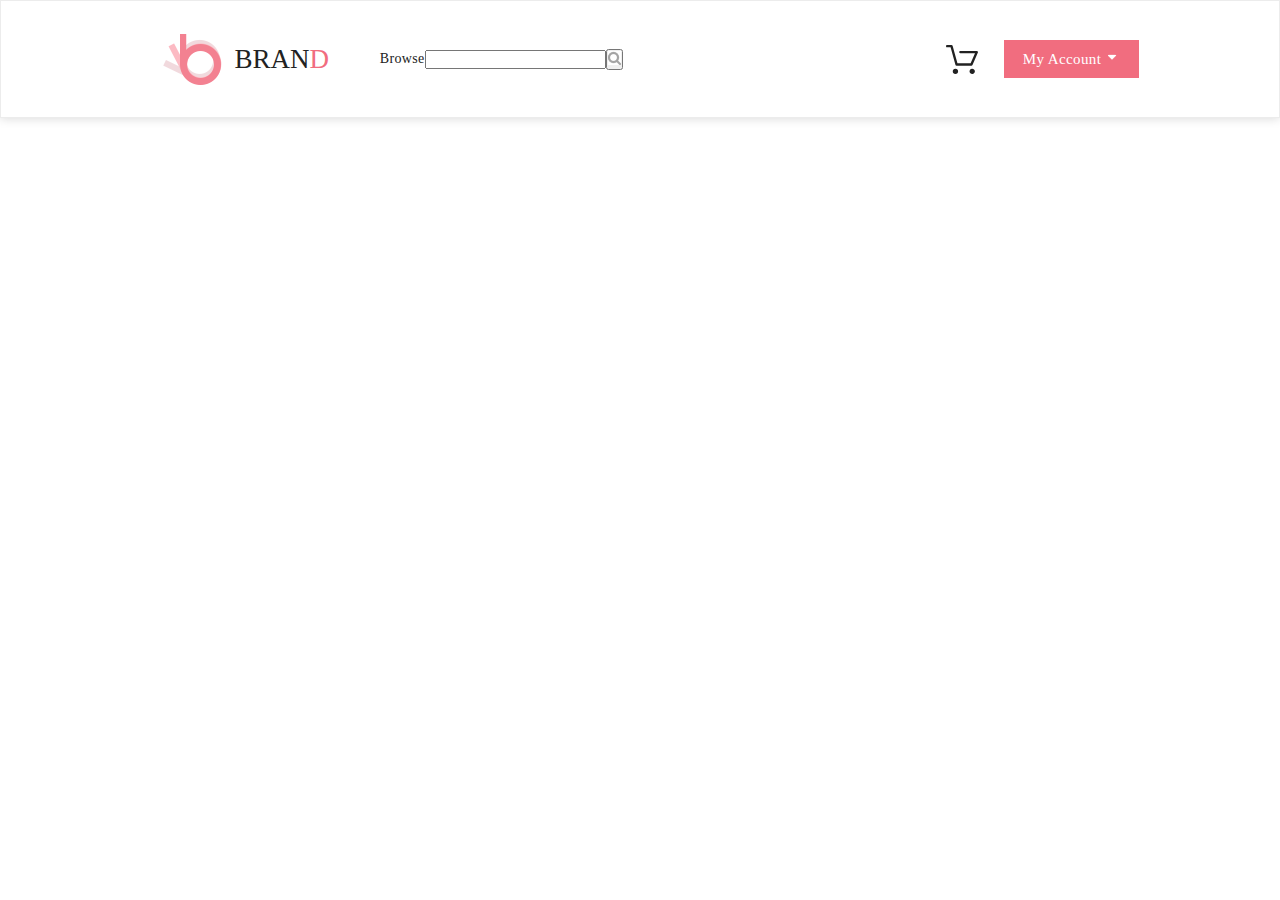
==== index.html @ d006fe4d "sait" ====
<!DOCTYPE html>
<html lang="en">
<head>
	<link href="https://fonts.googleapis.com/css?family=Lato:100,300,400,700&display=swap" rel="stylesheet">
	<title>Главная</title>
	<link rel="stylesheet" type="text/css" href="style.css">
</head>
<body>
<div class="header">
<div class="container">  


	                                  <div class="headercontent">
	                                   	<div class="headerblock">
	                                      <a href="#" class="logo">
	                                      <img src="photo\Group_2.png" alt="logo" class="logo">BRAN<span class="D">D</span></a>
	                                      <form action="#" class="headerform">
	                                      	<div class="formbrowes">
	                                      		Browse
	                                      	           </div>
	                                      		<input type="text" name="text1"><button><img src="photo\.png"></button> 
	                                                     </form>	
	                                                     </div>

	 



                                          <div class="headerblock">
		
	                                       <img class="korz" src="photo\Forma_1.svg" alt="korz">
                                            <a href="#" class="Account">My Account <img src="photo\Slice_4.png"> </a>
                                            </div>
                                        </div>
                                    </div>

                                            
                                        
                                    
</div>
   

	 	   
  </div>  
                                                        


     







</body>
</html>
---- style.css ----
* {
	margin: 0 auto;
	padding: 0;
}

.body{
	font-family: 'Lato', sans-serif;
}
.header{
box-shadow: 0 0 10px rgba(0, 0, 0, 0.17);
border: 1px solid #ececec;
background-color: #ffffff;
height: 116px;
}
.container{
	width: 1300px;
	margin: 0 auto;
	height: 100%;
}
.Account{
text-decoration: none;
color: #ffffff;
font-size: 15px;
font-weight: 400;
background-color: #f16d7f;
letter-spacing: 0.38px;
line-height: 38px;
padding-right: 19px;
padding-left: 19px;
}
.logo{
	text-decoration: none;
	color: #222222;
font-size: 27px;
font-weight: 300;
text-transform: uppercase;
display: flex;
align-items: center;
margin-right: 13px;
}
.D{
font-weight: 300;
letter-spacing: 0.68px;
color: #f16d7f;
font-weight: 400;
letter-spacing: 0.68px;

}
.formbrowes{
color: #222222;
font-size: 14px;
font-weight: 300;
margin-left: 37px;
letter-spacing: 0.35px;
}
a{
	text-decoration: none;

}
.headercontent{
	display: flex;
    justify-content: space-between;
    height: 100%;
}
.headerblock{
	display: flex;
	align-items: center;
	

}
.headerform{
	display: flex;
	align-items: center;
}
.korz{
	    margin-right: 26px;
}
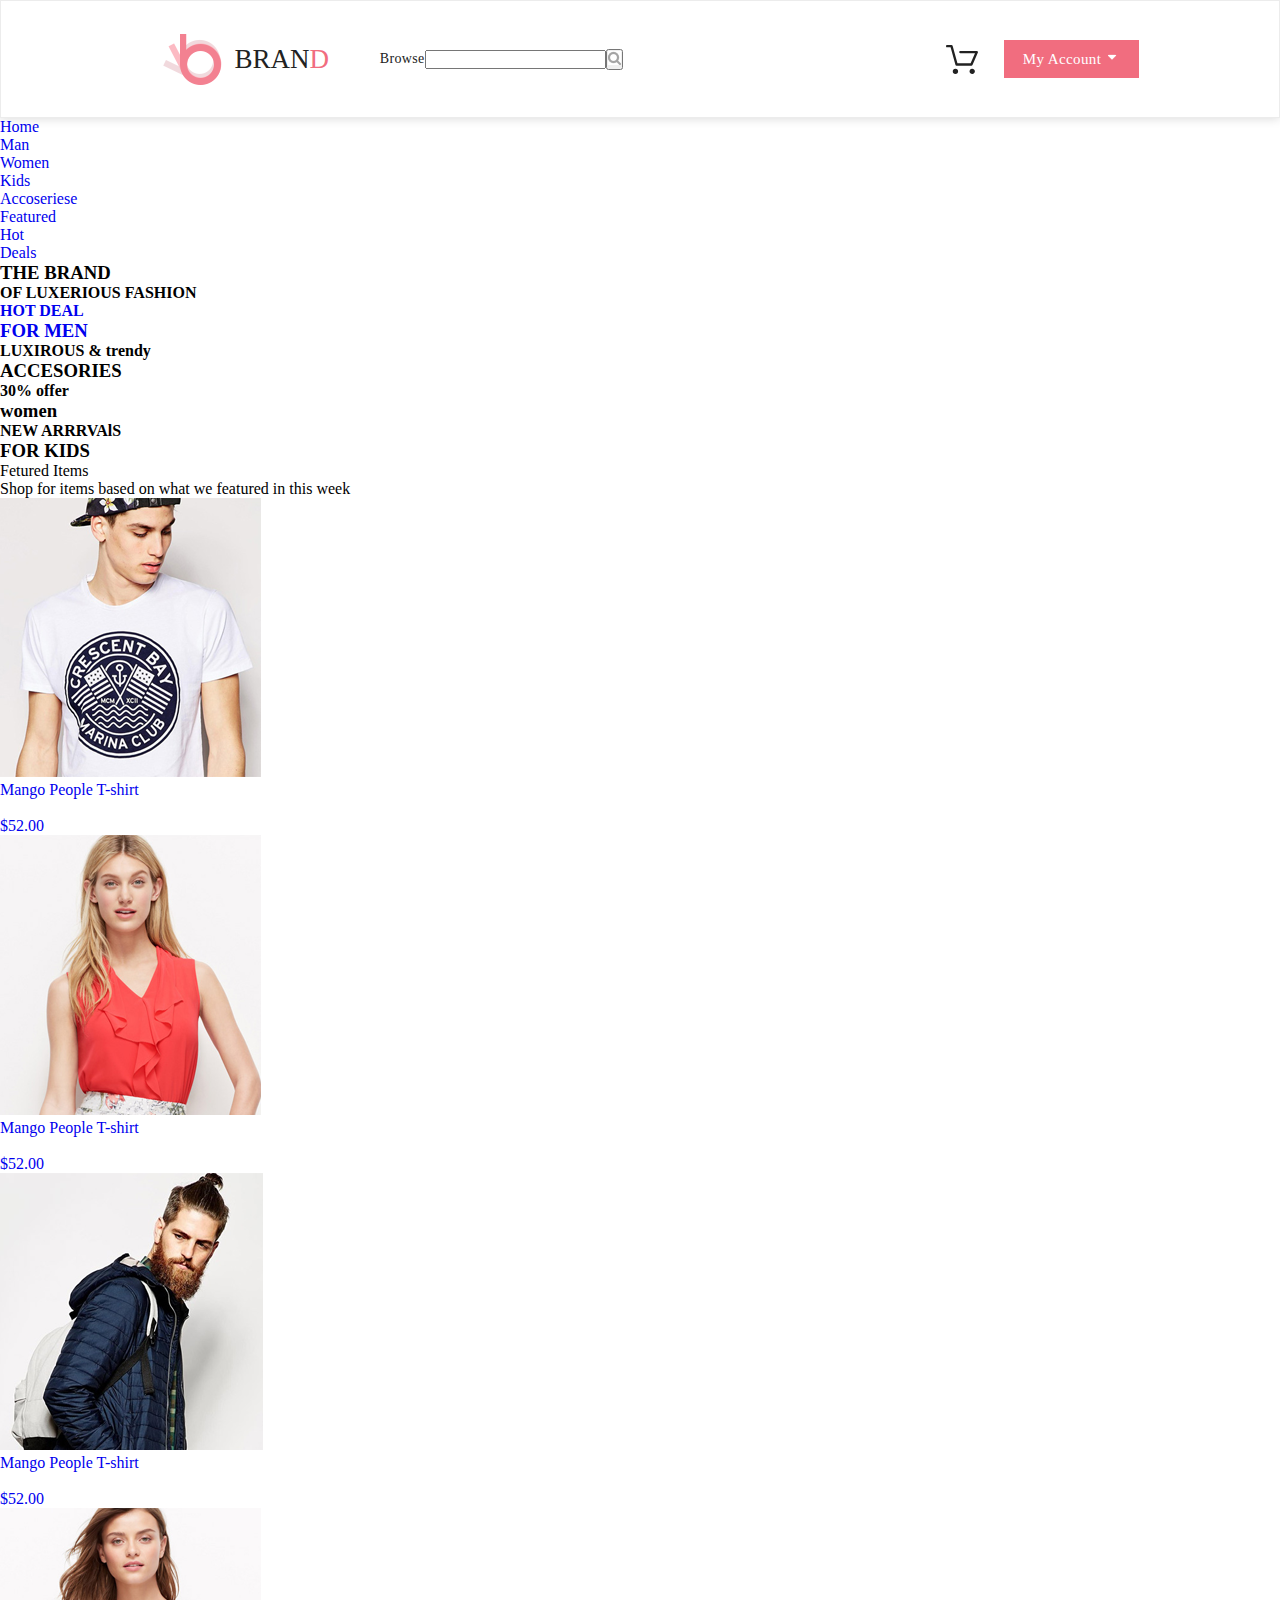
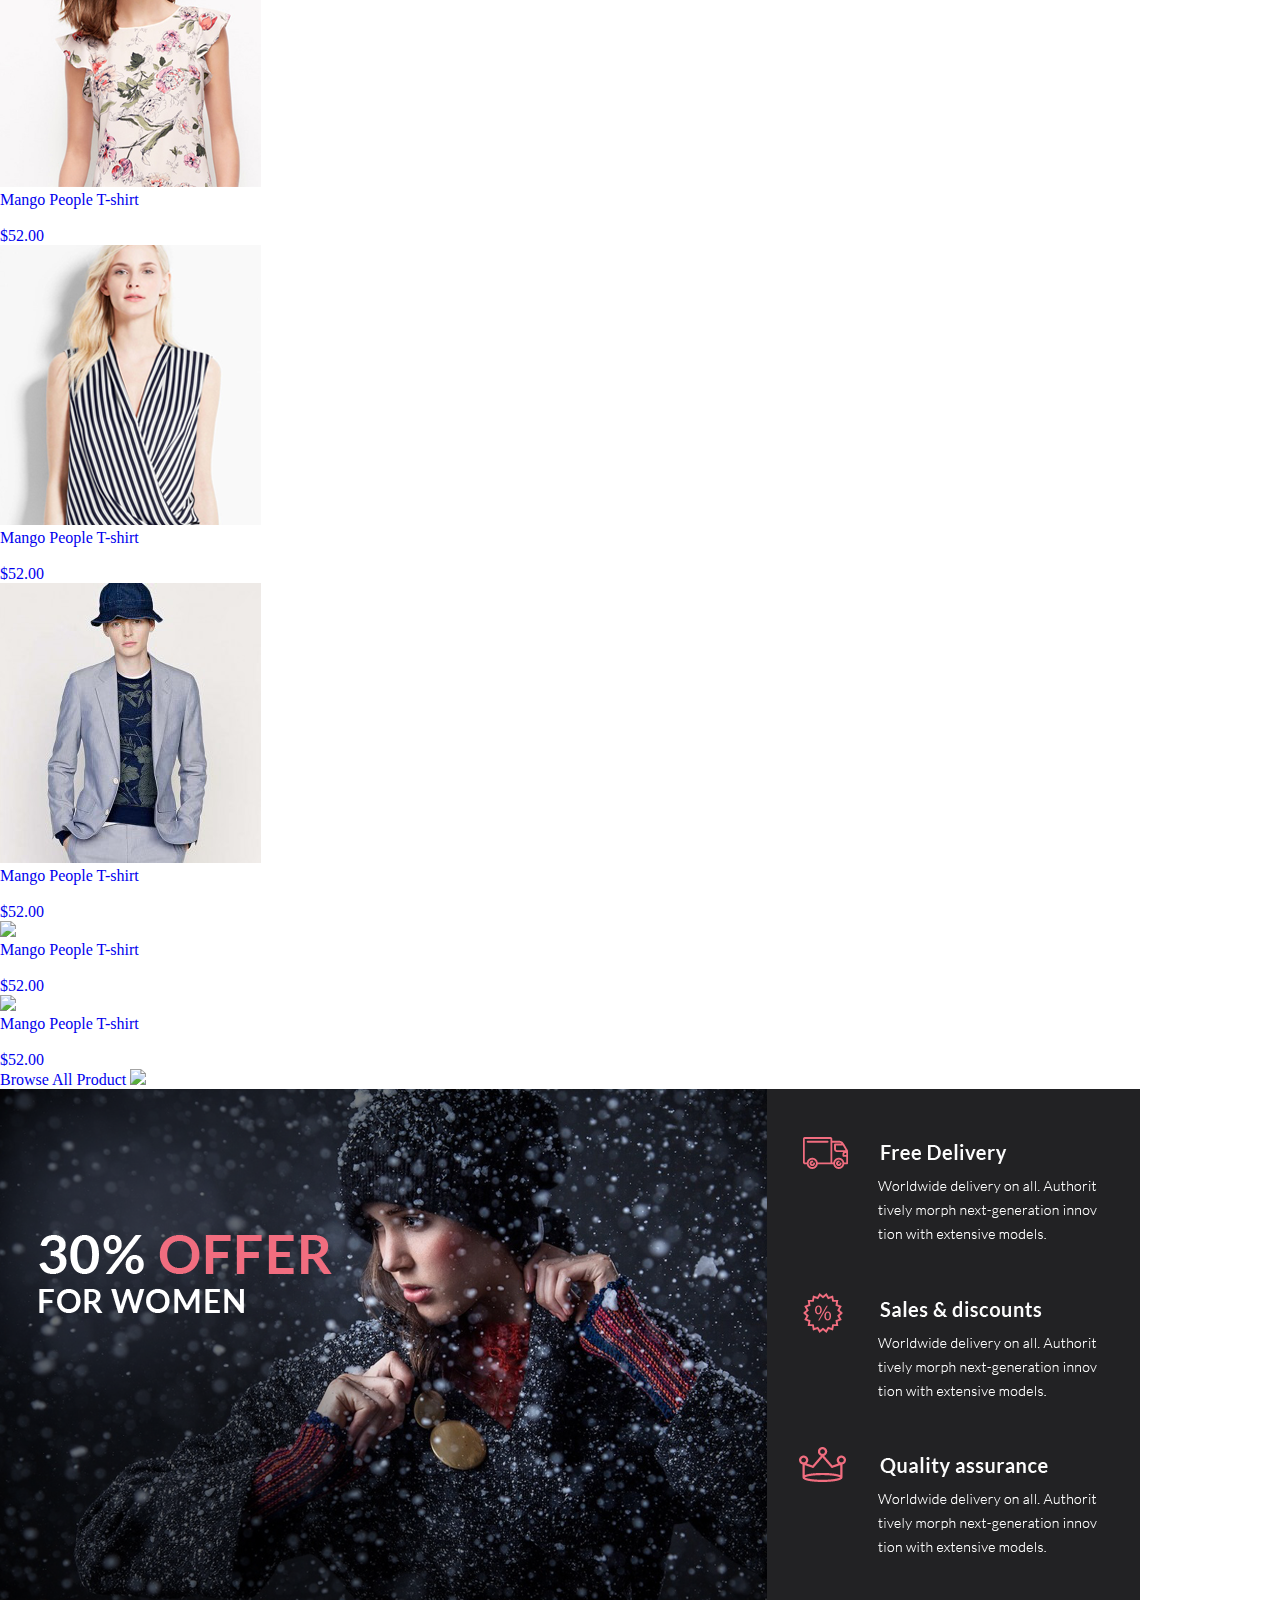
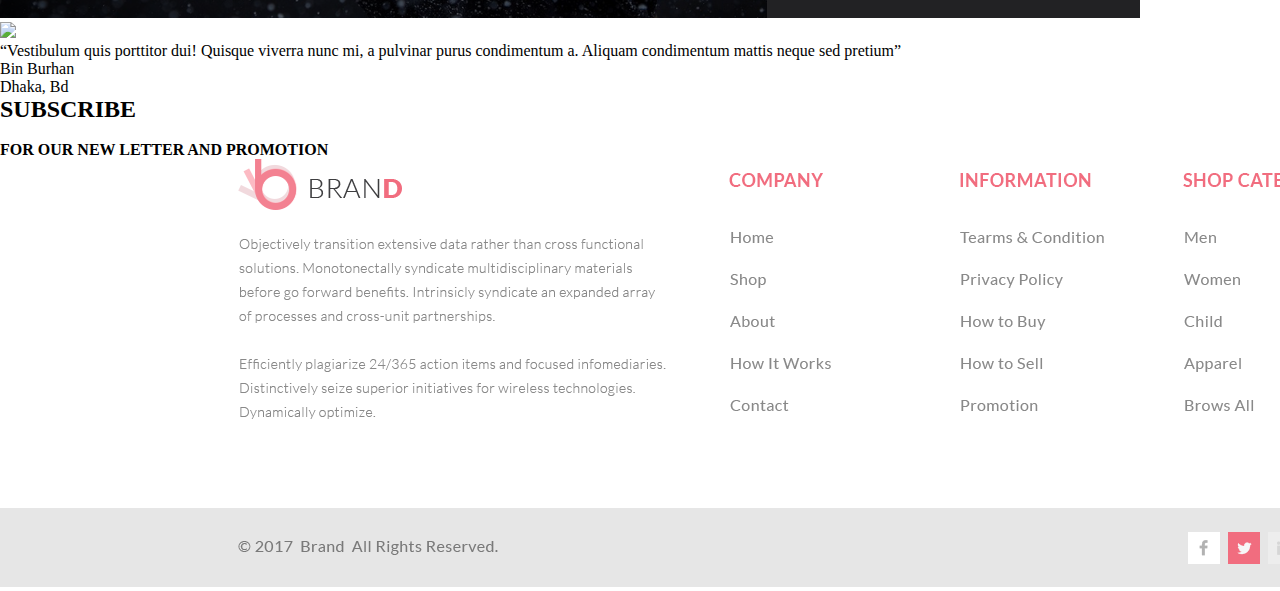
==== commit 812b49a1: "com" ====
--- a/index.html
+++ b/index.html
@@ -1,5 +1,6 @@
 <!DOCTYPE html>
 <html lang="en">
+<meta charset="utf-8">
 <head>
 	<link href="https://fonts.googleapis.com/css?family=Lato:100,300,400,700&display=swap" rel="stylesheet">
 	<title>Главная</title>
@@ -7,20 +8,20 @@
 </head>
 <body>
 <div class="header">
-<div class="container">  
-
-
-	                                  <div class="headercontent">
+	<div class="container">
+	 <div class="headercontent">
 	                                   	<div class="headerblock">
 	                                      <a href="#" class="logo">
-	                                      <img src="photo\Group_2.png" alt="logo" class="logo">BRAN<span class="D">D</span></a>
+	                                      <img src="photo/Group_2.png" alt="logo" class="logo">BRAN<span class="D">D</span></a>
 	                                      <form action="#" class="headerform">
 	                                      	<div class="formbrowes">
 	                                      		Browse
 	                                      	           </div>
-	                                      		<input type="text" name="text1"><button><img src="photo\.png"></button> 
+	                                      		<input type="text" name="text1"><button><img src="photo/.png" alt="photo"></button> 
+
 	                                                     </form>	
 	                                                     </div>
+	                                                 
 
 	 
 
@@ -28,21 +29,130 @@
 
                                           <div class="headerblock">
 		
-	                                       <img class="korz" src="photo\Forma_1.svg" alt="korz">
-                                            <a href="#" class="Account">My Account <img src="photo\Slice_4.png"> </a>
-                                            </div>
+	                                       <img class="korz" src="photo/Forma_1.svg" alt="korz">
+                                            <a href="#" class="Account">My Account <img src="photo/Slice_4.png" alt="photo"> </a>
+                                            
                                         </div>
                                     </div>
-
-                                            
-                                        
-                                    
-</div>
-   
-
-	 	   
-  </div>  
-                                                        
+                                  
+    
+
+
+
+
+
+
+</div>
+                    
+                                  
+ </div>
+ 
+
+<nav>
+	<ul class="menu">
+		
+			<li class="menulink"><a href="#">Home</a></li>
+			<li class="menulink"><a href="#">Man</a></li>
+			<li class="menulink"><a href="#">Women</a></li>
+			<li class="menulink"><a href="#">Kids</a></li>
+			<li class="menulink"><a href="#">Accoseriese</a></li>
+			<li class="menulink"><a href="#">Featured</a></li>
+			<li class="menulink"><a href="#">Hot</a></li>
+			<li class="menulink"><a href="#">Deals</a></li> 
+			
+			
+			
+			
+			
+			
+			
+		
+	</ul>
+</nav>         
+	                                 
+<div class="promo">
+<div class="container__promo__content">
+	<div class="promo__text">
+	<h3 class="promo__h3">THE BRAND</h3>
+	<h4 class="promo__h4">OF LUXERIOUS <span class="FASHION">FASHION</span></h4>
+	</div>
+	
+
+</div>	
+</div>
+
+		
+	
+	<div class="offer container2">
+		
+			<div class="offer__content">
+			
+			<div class="offer__item offer__item_big1"><div class="offer__acz"><a href="#"><h4 class="HOT">HOT DEAL</h4><span class="FOR"><h3>FOR MEN</h3></span></a></div>
+
+
+                    
+                                           </div>
+				
+			<div class="offer__item offer__item_mini1"><div class="LUXIROUS"><h4 class="h">LUXIROUS & trendy</h4><span class="ACCESORIES"><h3>ACCESORIES</h3></span></div>
+		                    </div>
+                                                                     
+			
+			</div>
+			
+		
+		<div class="offer__content">
+			
+			<div class="offer__item offer__item_mini2"><div class="com"><h4 class="sk">30% offer</h4><span class="women"><h3>women</h3></span></div></div>
+			<div class="offer__item offer__item_big2"><div class="com2"><h4 class="NEW">NEW ARRRVAlS</h4><span class="KIDS"><h3>FOR KIDS</h3></span></div></div>
+			
+			
+		                </div>
+		
+		
+
+	</div>
+
+
+
+
+
+
+
+
+
+	<div class="f">Fetured Items</div>
+	<div class="Shop">Shop for items based on what we featured in this week</div>
+
+
+
+<div class="product container3">
+	<div class="product__content1">
+		<div class="product__con product__content_1"><a href="#"><img src="photo/Layer_2.png"><p class="Mango">Mango  People  T-shirt</p><br><p class="mon">$52.00</p></a></div>
+		<div class="product__con product__content_2"><a href="#"><img src="photo/Layer_3.png"><p class="Mango">Mango  People  T-shirt</p><br> <p class="mon">$52.00</p></a></div>
+		<div class="product__con product__content_3"><a href="#"><img src="photo/Layer_4.png"><p class="Mango">Mango  People  T-shirt</p><br><p class="mon">$52.00</p></a></div>
+		<div class="product__con product__content_4"><a href="#"><img src="photo/Layer_5.png"><p class="Mango">Mango  People  T-shirt</p><br><p class="mon">$52.00</p></a></div>
+	</div>
+	
+</div>
+
+
+
+<div class="prod container4">
+<div class="product__content2">
+	<div class="prod__w prod__cop_1"><a href="#"><img src="photo/Layer_6.png"><p class="Mango">Mango  People  T-shirt</p><br><p class="mon">$52.00</p></a></div>
+	<div class="prod__w prod__cop_2"><a href="#"><img src="photo/Layer_7.png"><p class="Mango">Mango  People  T-shirt</p><br><p class="mon">$52.00</p></a></div>
+	<div class="prod__w prod__cop_3"><a href="#"><img src="photo/Layer_8.png"><p class="Mango">Mango  People  T-shirt</p><br><p class="mon">$52.00</p></a></div>
+	<div class="prod__w prod__cop_4"><a href="#"><img src="photo/Layer_9.png"><p class="Mango">Mango  People  T-shirt</p><br><p class="mon">$52.00</p></a></div>
+
+</div>	
+</div>
+
+
+<div class="fig">
+	<a href="#" class="acc">Browse All Product <img src="photo/_.png"></a>
+</div>
+
+
 
 
      
@@ -50,8 +160,42 @@
 
 
 
-
-
-
+<div class="off">
+	<div class="vad">
+		<div class="der"><a href="#"><img src="photo/Feature.png"></a></div>
+	</div>
+</div>
+
+    
+		
+	<div class="foot">
+		<div class="wer">
+			<div class="text3">
+				<img src="photo/Layer_40.png" class="in">
+				<p class="ves">“Vestibulum quis porttitor dui! Quisque viverra nunc mi, 
+                    a pulvinar purus condimentum a. Aliquam condimentum mattis neque sed pretium”
+                </p>
+                    <div class="Bin">Bin Burhan<br></div>
+                     <span class="Bar">Dhaka, Bd</span>
+			</div>
+			<div class="text4">
+				<h2 class="SUBSCRIBE">SUBSCRIBE</h2>
+				<br>
+				<h4 class="OUR">FOR OUR NEW LETTER AND PROMOTION</h4>
+			</div>
+			
+		</div>
+	</div>	
+
+<div class="footer container5">
+<div class="fer">
+<img src="photo\Footer.png" class="fr">
+     
+	
+
+</div>
+</div>
+
+	                
 </body>
 </html>